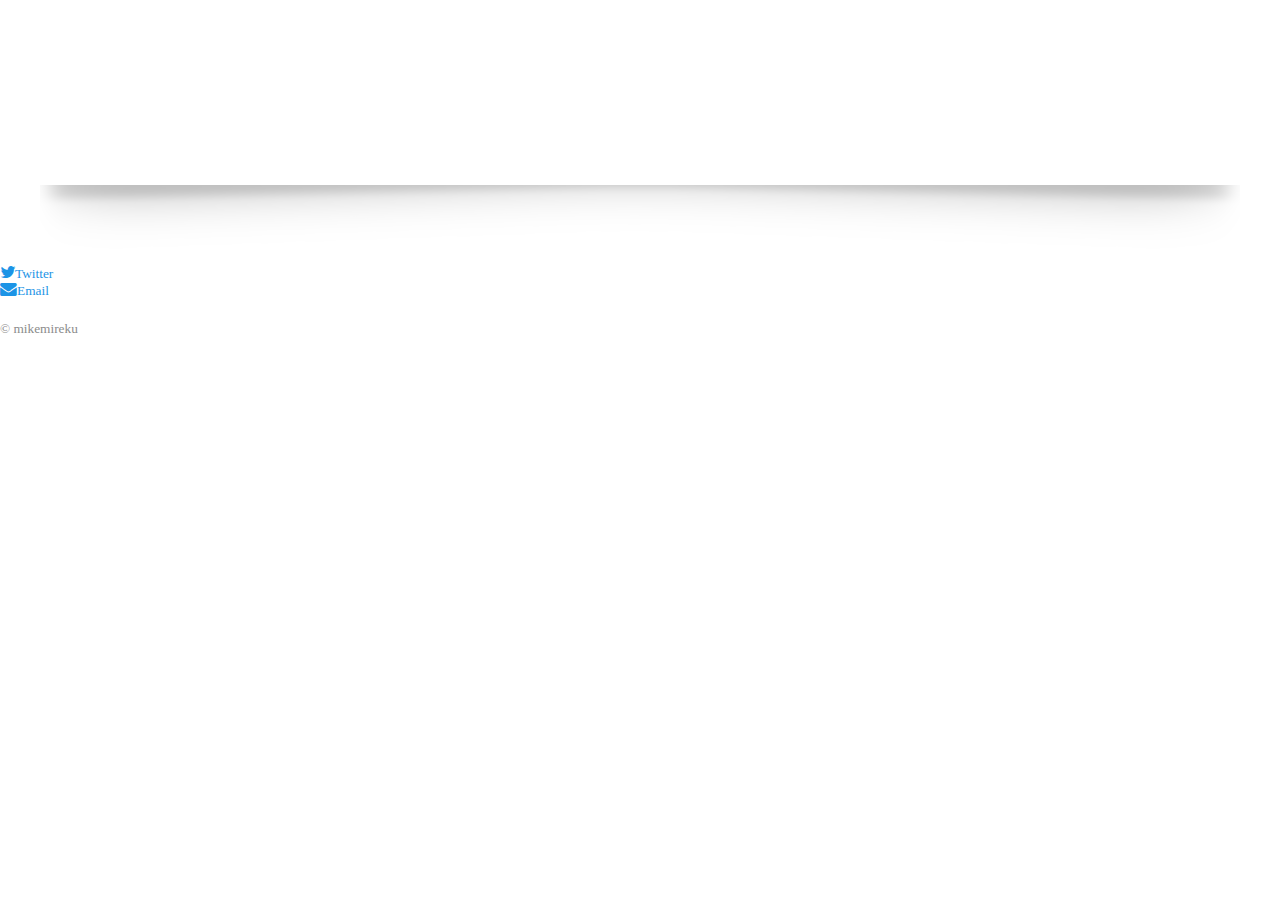
==== fineart.html @ 6f2c6e4b "fe" ====
<!DOCTYPE HTML>

<html>
	<head>
		<title> </title>
		<meta name="viewport" content="width=1200,user-scalable=no" />
		<meta http-equiv="content-type" content="text/html; charset=utf-8" />
		<meta name="description" content="" />
		<meta name="keywords" content="" />
		<!--[if lte IE 8]><script src="css/ie/html5shiv.js"></script><![endif]-->
		<script src="js/jquery.min1.js"></script>
		<script src="js/jquery.poptrox.min1.js"></script>
		<script src="js/skel.min1.js"></script>
		<script src="js/init1.js"></script>
		<noscript>
			<link rel="stylesheet" href="css/skel1a.css" />
			<link rel="stylesheet" href="css/style1a.css" />
			<link rel="stylesheet" href="css/style-desktop1a.css" />
			<link rel="stylesheet" href="css/style-noscript.css" />
		</noscript>
		<!--[if lte IE 8]><link rel="stylesheet" href="css/ie/v81.css" /><![endif]-->
	</head>
	<body>

		<div id="wrapper">

			<div id="main">
				<div id="reel">

					<!-- Header Item -->
					
						<div id="header" class="item" data-width="400">
							<div class="inner">
								<h1>Célèbre</h1>
								
								<p>A fine art curation.</p>
							</div>
						</div>
					
					<!-- Thumb Items -->

						<article class="item thumb" data-width="282">
							<h2>Starry night </h2>
							<a href="images/fulls/01.jpg"><img src="images/thumbs/01.jpg" alt="Alex Ruiz,2011"></a>
						</article>
						
						<article class="item thumb" data-width="384">
							<h2>Hospital in Saint-Remy</h2>
							<a href="images/fulls/02.jpg"><img src="images/thumbs/02.jpg" alt="Vincent Van Gogh,1889"></a>
						</article>
						
						<article class="item thumb" data-width="274">
							<h2>The Starry Night</h2>
							<a href="images/fulls/03.jpg"><img src="images/thumbs/03.jpg" alt="Vincent Van Gogh,1889"></a>
						</article>
						
						<article class="item thumb" data-width="282">
							<h2>Almond Blossoms</h2>
							<a href="images/fulls/04.jpg"><img src="images/thumbs/04.jpg" alt="Vincent Van Gogh,1890"></a>
						</article>
						
						<article class="item thumb" data-width="476">
							<h2>Patch of grass</h2>
							<a href="images/fulls/05.jpg"><img src="images/thumbs/05.jpg" alt="Vincent Van Gogh,1887"></a>
						</article>
						
						<article class="item thumb" data-width="232">
							<h2>The Sower</h2>
							<a href="images/fulls/06.jpg"><img src="images/thumbs/06.jpg" alt="Vincent Van Gogh,1888 (partial picture)"></a>
						</article>
						
						<article class="item thumb" data-width="352">
							<h2>Houses at Auvers</h2>
							<a href="images/fulls/07.jpg"><img src="images/thumbs/07.jpg" alt="Vincent Van Gogh,1890"></a>
						</article>
						
						<article class="item thumb" data-width="348">
							<h2>The Night Café</h2>
							<a href="images/fulls/08.jpg"><img src="images/thumbs/08.jpg" alt="Vincent Van Gogh"></a>
						</article>

						<article class="item thumb" data-width="282">
							<h2>The Kiss </h2>
							<a href="images/fulls/THE KISS GUSTAV KLIMT 1908.jpg"><img src="images/thumbs/THE KISS GUSTAV KLIMT 1908.jpg" alt="Gustav Klimt,1908"></a>
						</article>
						
						<article class="item thumb" data-width="384">
							<h2>Viaduct at Estaque</h2>
							<a href="images/fulls/Viaduct at Estaque 1908 Georges Braque.jpg"><img src="images/thumbs/Viaduct at Estaque 1908 Georges Braque.jpg" alt="Georges Braque,1908"></a>
						</article>
						
						<article class="item thumb" data-width="274">
							<h2>Yellow Sea Coast</h2>
							<a href="images/fulls/Yellow Seacost Georges Braque,1906.jpg"><img src="images/thumbs/Yellow Seacost Georges Braque,1906.jpg" alt="Georges Braque,1906"></a>
						</article>
						
						<article class="item thumb" data-width="282">
							<h2>Three Musicians</h2>
							<a href="images/fulls/Picasso_three_musicians_moma_2006.jpg"><img src="images/thumbs/Picasso_three_musicians_moma_2006.jpg" alt="Pablo Picasso,2006"></a>
						</article>
						
						<article class="item thumb" data-width="476">
							<h2>The Janitor Who Paints</h2>
							<a href="images/fulls/The Janitor who Paints.jpg"><img src="images/thumbs/The Janitor who Paints.jpg" alt="Palmer Hayden,1930"></a>
						</article>
						
						<article class="item thumb" data-width="232">
							<h2>Card Players</h2>
							<a href="images/fulls/Card Players (v.5) Paul Cezanne 1894.jpg"><img src="images/thumbs/Card Players (v.5) Paul Cezanne 1894.jpg" alt="Paul Cezanne,1894"></a>
						</article>
						
						<article class="item thumb" data-width="352">
							<h2>Le Rêve</h2>
							<a href="images/fulls/Le-reve-1932.jpg"><img src="images/thumbs/Le-reve-1932.jpg" alt="Pablo Picasso,1932"></a>
						</article>
						
						<article class="item thumb" data-width="348">
							<h2>The Night Café</h2>
							<a href="images/fulls/08.jpg"><img src="images/thumbs/08.jpg" alt="Vincent Van Gogh"></a>
						</article>

					<!-- Filler Thumb Items (just for demonstration purposes) -->
						<article class="item thumb" data-width="476"><h2>Commodo et col Amet</h2><a href="images/fulls/05.jpg"><img src="images/thumbs/05.jpg" alt=""></a></article>
						<article class="item thumb" data-width="232"><h2>Non Aliquam</h2><a href="images/fulls/06.jpg"><img src="images/thumbs/06.jpg" alt=""></a></article>
						<article class="item thumb" data-width="352"><h2>Elementum</h2><a href="images/fulls/07.jpg"><img src="images/thumbs/07.jpg" alt=""></a></article>
						<article class="item thumb" data-width="348"><h2>Ata Adipiscing</h2><a href="images/fulls/08.jpg"><img src="images/thumbs/08.jpg" alt=""></a></article>
						<article class="item thumb" data-width="282"><h2>Non varius cep ut</h2><a href="images/fulls/01.jpg"><img src="images/thumbs/01.jpg" alt=""></a></article>
						<article class="item thumb" data-width="384"><h2>At Elementum</h2><a href="images/fulls/02.jpg"><img src="images/thumbs/02.jpg" alt=""></a></article>
						<article class="item thumb" data-width="274"><h2>Adipiscing.</h2><a href="images/fulls/03.jpg"><img src="images/thumbs/03.jpg" alt=""></a></article>
						<article class="item thumb" data-width="282"><h2>Aliquet</h2><a href="images/fulls/04.jpg"><img src="images/thumbs/04.jpg" alt=""></a></article>

				</div>
			</div>
		
			<div id="footer">
				
				<div class="right">
					<ul class="contact">
						<li><a href="https://twitter.com/home" class="icon fa-twitter"><span class="label">Twitter</span></a></li>
						
						<li><a href="mailto:mirekumichaelk@gmail.com" class="icon fa-envelope"><span class="label">Email</span></a></li>
					</ul>
					<ul class="copyright">
						<li>&copy; mikemireku</li>
					</ul>
				</div>
			</div>

		</div>

	</body>
</html>
---- css/skel1a.css ----
/* Resets (http://meyerweb.com/eric/tools/css/reset/ | v2.0 | 20110126 | License: none (public domain)) */

	html,body,div,span,applet,object,iframe,h1,h2,h3,h4,h5,h6,p,blockquote,pre,a,abbr,acronym,address,big,cite,code,del,dfn,em,img,ins,kbd,q,s,samp,small,strike,strong,sub,sup,tt,var,b,u,i,center,dl,dt,dd,ol,ul,li,fieldset,form,label,legend,table,caption,tbody,tfoot,thead,tr,th,td,article,aside,canvas,details,embed,figure,figcaption,footer,header,hgroup,menu,nav,output,ruby,section,summary,time,mark,audio,video{margin:0;padding:0;border:0;font-size:100%;font:inherit;vertical-align:baseline;}article,aside,details,figcaption,figure,footer,header,hgroup,menu,nav,section{display:block;}body{line-height:1;}ol,ul{list-style:none;}blockquote,q{quotes:none;}blockquote:before,blockquote:after,q:before,q:after{content:'';content:none;}table{border-collapse:collapse;border-spacing:0;}body{-webkit-text-size-adjust:none}

/* Box Model */

	*, *:before, *:after {
		-moz-box-sizing: border-box;
		-webkit-box-sizing: border-box;
		box-sizing: border-box;
	}

/* Container */

	.container {
		margin-left: auto;
		margin-right: auto;
		
		/* width: (containers) */
		width: 1200px;
	}

	/* Modifiers */

		/* 125% */
			.container.\31 25\25 {
				width: 100%;
				
				/* max-width: (containers * 1.25) */
				max-width: 1500px;

				/* min-width: (containers) */
				min-width: 1200px;
			}

		/* 75% */
			.container.\37 5\25 {
				
				/* width: (containers * 0.75) */
				width: 900px;

			}

		/* 50% */
			.container.\35 0\25 {
				
				/* width: (containers * 0.50) */
				width: 600px;

			}

		/* 25% */
			.container.\32 5\25 {
				
				/* width: (containers * 0.25) */
				width: 300px;

			}

/* Grid */

	.row {
		border-bottom: solid 1px transparent;
	}

	.row > * {
		float: left;
	}
	
	.row:after, .row:before {
		content: '';
		display: block;
		clear: both;
		height: 0;
	}
	
	.row.uniform > * > :first-child {
		margin-top: 0;
	}
	
	.row.uniform > * > :last-child {
		margin-bottom: 0;
	}

	/* Gutters */

		/* Normal */
		
			.row > * {
				/* padding: (gutters.horizontal) 0 0 (gutters.vertical) */
				padding: 40px 0 0 40px;
			}

			.row {
				/* margin: -(gutters.horizontal) 0 -1px -(gutters.vertical) */
				margin: -40px 0 -1px -40px;
			}
			
			.row.uniform > * {
				/* padding: (gutters.vertical) 0 0 (gutters.vertical) */
				padding: 40px 0 0 40px;
			}

			.row.uniform {
				/* margin: -(gutters.vertical) 0 -1px -(gutters.vertical) */
				margin: -40px 0 -1px -40px;
			}
			
		/* 200% */
		
			.row.\32 00\25 > * {
				/* padding: (gutters.horizontal) 0 0 (gutters.vertical) */
				padding: 80px 0 0 80px;
			}

			.row.\32 00\25 {
				/* margin: -(gutters.horizontal) 0 -1px -(gutters.vertical) */
				margin: -80px 0 -1px -80px;
			}

			.row.uniform.\32 00\25 > * {
				/* padding: (gutters.vertical) 0 0 (gutters.vertical) */
				padding: 80px 0 0 80px;
			}

			.row.uniform.\32 00\25 {
				/* margin: -(gutters.vertical) 0 -1px -(gutters.vertical) */
				margin: -80px 0 -1px -80px;
			}

		/* 150% */
		
			.row.\31 50\25 > * {
				/* padding: (gutters.horizontal) 0 0 (gutters.vertical) */
				padding: 60px 0 0 60px;
			}

			.row.\31 50\25 {
				/* margin: -(gutters.horizontal) 0 -1px -(gutters.vertical) */
				margin: -60px 0 -1px -60px;
			}

			.row.uniform.\31 50\25 > * {
				/* padding: (gutters.vertical) 0 0 (gutters.vertical) */
				padding: 60px 0 0 60px;
			}

			.row.uniform.\31 50\25 {
				/* margin: -(gutters.vertical) 0 -1px -(gutters.vertical) */
				margin: -60px 0 -1px -60px;
			}

		/* 50% */
		
			.row.\35 0\25 > * {
				/* padding: (gutters.horizontal) 0 0 (gutters.vertical) */
				padding: 20px 0 0 20px;
			}

			.row.\35 0\25 {
				/* margin: -(gutters.horizontal) 0 -1px -(gutters.vertical) */
				margin: -20px 0 -1px -20px;
			}

			.row.uniform.\35 0\25 > * {
				/* padding: (gutters.vertical) 0 0 (gutters.vertical) */
				padding: 20px 0 0 20px;
			}

			.row.uniform.\35 0\25 {
				/* margin: -(gutters.vertical) 0 -1px -(gutters.vertical) */
				margin: -20px 0 -1px -20px;
			}

		/* 25% */
		
			.row.\32 5\25 > * {
				/* padding: (gutters.horizontal) 0 0 (gutters.vertical) */
				padding: 10px 0 0 10px;
			}

			.row.\32 5\25 {
				/* margin: -(gutters.horizontal) 0 -1px -(gutters.vertical) */
				margin: -10px 0 -1px -10px;
			}

			.row.uniform.\32 5\25 > * {
				/* padding: (gutters.vertical) 0 0 (gutters.vertical) */
				padding: 10px 0 0 10px;
			}

			.row.uniform.\32 5\25 {
				/* margin: -(gutters.vertical) 0 -1px -(gutters.vertical) */
				margin: -10px 0 -1px -10px;
			}

		/* 0% */
		
			.row.\30 \25 > * {
				padding: 0;
			}

			.row.\30 \25 {
				margin: 0 0 -1px 0;
			}

	/* Cells */

		.\31 2u, .\31 2u\24, .\31 2u\28 1\29, .\31 2u\24\28 1\29 { width: 100%; clear: none; }
		.\31 1u, .\31 1u\24, .\31 1u\28 1\29, .\31 1u\24\28 1\29 { width: 91.6666666667%; clear: none; }
		.\31 0u, .\31 0u\24, .\31 0u\28 1\29, .\31 0u\24\28 1\29 { width: 83.3333333333%; clear: none; }
		.\39 u, .\39 u\24, .\39 u\28 1\29, .\39 u\24\28 1\29 { width: 75%; clear: none; }
		.\38 u, .\38 u\24, .\38 u\28 1\29, .\38 u\24\28 1\29 { width: 66.6666666667%; clear: none; }
		.\37 u, .\37 u\24, .\37 u\28 1\29, .\37 u\24\28 1\29 { width: 58.3333333333%; clear: none; }
		.\36 u, .\36 u\24, .\36 u\28 1\29, .\36 u\24\28 1\29 { width: 50%; clear: none; }
		.\35 u, .\35 u\24, .\35 u\28 1\29, .\35 u\24\28 1\29 { width: 41.6666666667%; clear: none; }
		.\34 u, .\34 u\24, .\34 u\28 1\29, .\34 u\24\28 1\29 { width: 33.3333333333%; clear: none; }
		.\33 u, .\33 u\24, .\33 u\28 1\29, .\33 u\24\28 1\29 { width: 25%; clear: none; }
		.\32 u, .\32 u\24, .\32 u\28 1\29, .\32 u\24\28 1\29 { width: 16.6666666667%; clear: none; }
		.\31 u, .\31 u\24, .\31 u\28 1\29, .\31 u\24\28 1\29 { width: 8.3333333333%; clear: none; }

		.\31 2u\24 + *, .\31 2u\24\28 1\29 + *,
		.\31 1u\24 + *, .\31 1u\24\28 1\29 + *,
		.\31 0u\24 + *, .\31 0u\24\28 1\29 + *,
		.\39 u\24 + *, .\39 u\24\28 1\29 + *,
		.\38 u\24 + *, .\38 u\24\28 1\29 + *,
		.\37 u\24 + *, .\37 u\24\28 1\29 + *,
		.\36 u\24 + *, .\36 u\24\28 1\29 + *,
		.\35 u\24 + *, .\35 u\24\28 1\29 + *,
		.\34 u\24 + *, .\34 u\24\28 1\29 + *,
		.\33 u\24 + *, .\33 u\24\28 1\29 + *,
		.\32 u\24 + *, .\32 u\24\28 1\29 + *,
		.\31 u\24  + *,  .\31 u\24\28 1\29 + * {
			clear: left;
		}
			
		.\-11u { margin-left: 91.6666666667% }
		.\-10u { margin-left: 83.3333333333% }
		.\-9u { margin-left: 75% }
		.\-8u { margin-left: 66.6666666667% }
		.\-7u { margin-left: 58.3333333333% }
		.\-6u { margin-left: 50% }
		.\-5u { margin-left: 41.6666666667% }
		.\-4u { margin-left: 33.3333333333% }
		.\-3u { margin-left: 25% }
		.\-2u { margin-left: 16.6666666667% }
		.\-1u { margin-left: 8.3333333333% }
---- css/style1a.css ----
@charset 'UTF-8';
@import url('http://fonts.googleapis.com/css?family=Source+Sans+Pro:400,600');
@import url('font-awesome.min.css');

/*
	Parallelism by Pixelarity
	pixelarity.com @pixelarity
	License: pixelarity.com/license
*/

/*********************************************************************************/
/* Basic                                                                         */
/*********************************************************************************/

	body
	{
		position: relative;
		background-color: #12151D;
		color: #999;
		color: rgba(255,255,255,0.6);
		font-family: 'Source Sans Pro';
		font-weight: 400;
	}

	a
	{
		color: #fff;
		color: rgba(255,255,255,0.85);
		text-decoration: none;
		-moz-transition: color 0.25s ease-in-out;
		-webkit-transition: color 0.25s ease-in-out;
		-o-transition: color 0.25s ease-in-out;
		-ms-transition: color 0.25s ease-in-out;
		transition: color 0.25s ease-in-out;
	}
	
		a:hover
		{
			color: #63BF9A;
		}

	h1,h2,h3,h4,h5,h6
	{
		font-weight: 400;
		color: #fff;
		letter-spacing: -0.05em;
	}
	
	strong, b
	{
		color: #fff;
		color: rgba(255,255,255,0.85);
		font-weight: 600;
	}
	
	/* List */
	
		ul
		{
		}

			ul.contact
			{
				cursor: default;
				margin: 0 0 1em 0;
			}
			
				ul.contact li
				{
					display: inline-block;
					font-size: 1.5em;
				}
				
				ul.contact li span
				{
					display: none;
				}
				
				ul.contact li a
				{
					opacity: 0.35;
					color: #fff;
					-moz-transition: opacity 0.25s ease-in-out;
					-webkit-transition: opacity 0.25s ease-in-out;
					-o-transition: opacity 0.25s ease-in-out;
					-ms-transition: opacity 0.25s ease-in-out;
					transition: opacity 0.25s ease-in-out;
				}
				
					ul.contact li a:hover
					{
						opacity: 1.0;
					}
	
	/* Item */

		.item
		{
		}
		
			.item.thumb
			{
				display: block;
				position: relative;
				background: #1a1f2c;
				background: rgba(255,255,255,0.25);
				cursor: default;
			}
			
				.item.thumb h2
				{
					position: absolute;
					bottom: 0;
					left: 0;
					background: #1a1f2c;
					background: rgba(18,21,29,0.85);
					width: 100%;
					padding: 1em;
					font-weight: 400;
					line-height: 1em;
					z-index: 2;
				}
				
				.item.thumb img
				{
					display: block;
					z-index: 1;
				}

/*********************************************************************************/
/* Icons                                                                         */
/*********************************************************************************/

	.icon
	{
		position: relative;
		text-decoration: none;
	}

		.icon:before
		{
			-moz-osx-font-smoothing: grayscale;
			-webkit-font-smoothing: antialiased;
			font-family: FontAwesome;
			font-style: normal;
			font-weight: normal;
			text-transform: none !important;
		}

		.icon > .label
		{
			display: none;
		}

/*********************************************************************************/
/* Wrapper                                                                       */
/*********************************************************************************/

	#wrapper
	{
		position: relative;
		z-index: 1;
	}
	
/*********************************************************************************/
/* Main                                                                          */
/*********************************************************************************/

	#main
	{
	}
	
/*********************************************************************************/
/* Header                                                                        */
/*********************************************************************************/

	#header
	{
		position: relative;
		background: #63BF9A url('images/overlay.png');
		color: #fff;
		cursor: default;
	}
	
		#header p
		{
			opacity: 0.65;
		}
---- css/style-desktop1a.css ----
/*
	Parallelism by Pixelarity
	pixelarity.com @pixelarity
	License: pixelarity.com/license
*/

/*********************************************************************************/
/* Basic                                                                         */
/*********************************************************************************/

	html
	{
		height: 100%;
	}

	body
	{
		background-image:		url('images/overlay.png'),		-moz-linear-gradient(top, rgba(0,0,0,0) 75%, rgba(0,0,0,0.65)),		url('../images/bg.jpg');
		background-image:		url('images/overlay.png'),		-webkit-linear-gradient(top, rgba(0,0,0,0) 75%, rgba(0,0,0,0.65)),	url('../images/bg.jpg');
		background-image:		url('images/overlay.png'),		-o-linear-gradient(top, rgba(0,0,0,0) 75%, rgba(0,0,0,0.65)),		url('../images/bg.jpg');
		background-image:		url('images/overlay.png'),		-ms-linear-gradient(top, rgba(0,0,0,0) 75%, rgba(0,0,0,0.65)),		url('../images/bg.jpg');
		background-image:		url('images/overlay.png'),		linear-gradient(top, rgba(0,0,0,0) 75%, rgba(0,0,0,0.65)),			url('../images/bg.jpg');
		background-position:	top left,						bottom left,														center center;
		background-size:		auto,							100% 100%,															cover;
		background-repeat:		repeat,							no-repeat,															auto;
	}

	body
	{
		padding: 0;
		font-size: 12pt;
		line-height: 1.75em;
		height: 100%;
		min-height: 450px;
		min-width: 1000px;
	}

	/* List */

		ul
		{
		}

			ul.contact
			{
				margin-bottom: 0.5em;
			}
			
				ul.contact li
				{
					margin-left: 1em;
				}

/*********************************************************************************/
/* Wrapper                                                                       */
/*********************************************************************************/

	#wrapper
	{
		height: 100%;
		overflow: hidden;
		-webkit-transition: -webkit-filter 0.25s ease-in-out;
	}
	
		#wrapper.overlayed
		{
			-webkit-filter: blur(3px);
		}

/*********************************************************************************/
/* Main                                                                          */
/*********************************************************************************/

	#main
	{
		width: 100%;
		position: absolute;
	}

/*********************************************************************************/
/* Reel                                                                          */
/*********************************************************************************/

	#reel 
	{
		position: relative;
	}

		#reel .item
		{
			display: block;
			float: left;
			position: relative;
			overflow: hidden;
		}

/*********************************************************************************/
/* Header                                                                        */
/*********************************************************************************/

	#header
	{
		padding: 2em 3em;
		xmin-height: 212px;
		vertical-align: middle;
	}

		#header:before
		{
			content: '';
			display: inline-block;
			height: 100%;
			vertical-align: middle;
		}

		#header .inner
		{
			display: inline-block;
			vertical-align: middle;
		}

		#header h1
		{
			font-size: 3em;
			line-height: 1em;
		}
		
		#header p
		{
			font-size: 1.25em;
			line-height: 1.5em;
			margin: 0.5em 0 0 0;
		}
		
/*********************************************************************************/
/* Footer                                                                        */
/*********************************************************************************/

	#footer
	{
		position: fixed;
		bottom: 0;
		left: 0;
		width: 100%;
		overflow: hidden;
	}
	
		#footer h2
		{
			font-size: 2.25em;
			margin: 0 0 1em 0;
		}
		
		#footer .left
		{
			padding: 2em;
			text-align: left;
		}
		
		#footer .right
		{
			position: absolute;
			bottom: 0;
			right: 0;
			padding: 2em;
			text-align: right;
		}

		#footer .copyright
		{
		}
		
			#footer .copyright li
			{
				display: inline-block;
				margin-left: 1em;
				padding-left: 1em;
				border-left: solid 1px #333;
				border-left-color: rgba(255,255,255,0.25);
				line-height: 1em;
			}
			
				#footer .copyright li:first-child
				{
					border-left: 0;
					margin-left: 0;
					padding-left: 0;
				}

/*********************************************************************************/
/* Popup                                                                         */
/*********************************************************************************/

	.poptrox-popup
	{
		background: #1a1f2c;
		background: rgba(18,21,29,0.9);
		box-shadow: 0px 0px 0px 10px #fff, 0px 10px 60px 10px rgba(8,11,19,0.55);
		cursor: default;
	}
	
		.poptrox-popup .loader
		{
			display: block;
			width: 48px;
			height: 48px;
			position: absolute;
			top: 50%;
			left: 50%;
			margin: -24px 0 0 -24px;
			background: url('images/loader.gif');
			opacity: 0.25;
		}
		
		.poptrox-popup .caption
		{
			position: absolute;
			bottom: 0;
			left: 0;
			background: #1a1f2c;
			background: rgba(18,21,29,0.85);
			display: block;
			width: 100%;
			line-height: 75px;
			text-align: center;
			font-size: 1.25em;
			color: #fff;
		}
		
		.poptrox-popup .nav-next,
		.poptrox-popup .nav-previous,
		.poptrox-popup .closer
		{
			text-decoration: none;
			font-weight: normal;
			font-style: normal;
			-moz-transition: opacity 0.25s ease-in-out;
			-webkit-transition: opacity 0.25s ease-in-out;
			-o-transition: opacity 0.25s ease-in-out;
			-ms-transition: opacity 0.25s ease-in-out;
			transition: opacity 0.25s ease-in-out;
			opacity: 0.35;
		}

			.poptrox-popup .nav-next:hover,
			.poptrox-popup .nav-previous:hover,
			.poptrox-popup .closer:hover
			{
				opacity: 1.0;
			}
		
		.poptrox-popup .nav-next,
		.poptrox-popup .nav-previous
		{
			-moz-osx-font-smoothing: grayscale;
			-webkit-font-smoothing: antialiased;
			font-family: FontAwesome;
			font-style: normal;
			font-weight: normal;
			text-transform: none !important;

			width: 150px;
			height: 75px;
			position: absolute;
			bottom: 0;
			cursor: pointer;
			font-size: 3em;
			line-height: 75px;
		}
		
		.poptrox-popup .nav-next
		{
			right: 0;
			text-align: right;
			padding-right: 30px;
		}

			.poptrox-popup .nav-next:before
			{
				content: '\f105';
			}
		
		.poptrox-popup .nav-previous
		{
			left: 0;
			text-align: left;
			padding-left: 30px;
		}

			.poptrox-popup .nav-previous:before
			{
				content: '\f104';
			}
		
		.poptrox-popup .closer
		{
			width: 35px;
			height: 35px;
			font-size: 2em;
			line-height: 35px;
			text-align: center;
			position: absolute;
			top: -70px;
			right: -70px;
			cursor: pointer;
			border-radius: 40px;
			box-shadow: 0px 0px 0px 1px #fff;
		}
		
			.poptrox-popup .closer:before
			{
				content: "\00d7";
			}
---- css/style-noscript.css ----
/*
	Parallelism by Pixelarity
	pixelarity.com @pixelarity
	License: pixelarity.com/license
*/

/*********************************************************************************/
/* Basic                                                                         */
/*********************************************************************************/

	body
	{
		height: 100%;
		width: 100%;
	}

	ul.contact
	{
	}
	
		ul.contact li
		{
			margin: 0 1em 0 0;
		}

	/* Item */

		.item
		{
			height: 13em;
			display: inline-block;
			border: solid 5px #fff;
		}
		
/*********************************************************************************/
/* Main                                                                          */
/*********************************************************************************/

	#main
	{
		position: relative;
	}

/*********************************************************************************/
/* Reel                                                                          */
/*********************************************************************************/

	#reel 
	{
		overflow: hidden;
		border: solid 5px #fff;
		background: #fff;
	}

/*********************************************************************************/
/* Footer                                                                        */
/*********************************************************************************/

	#footer
	{
		margin: 2em 0 0 0;
		position: relative;
	}
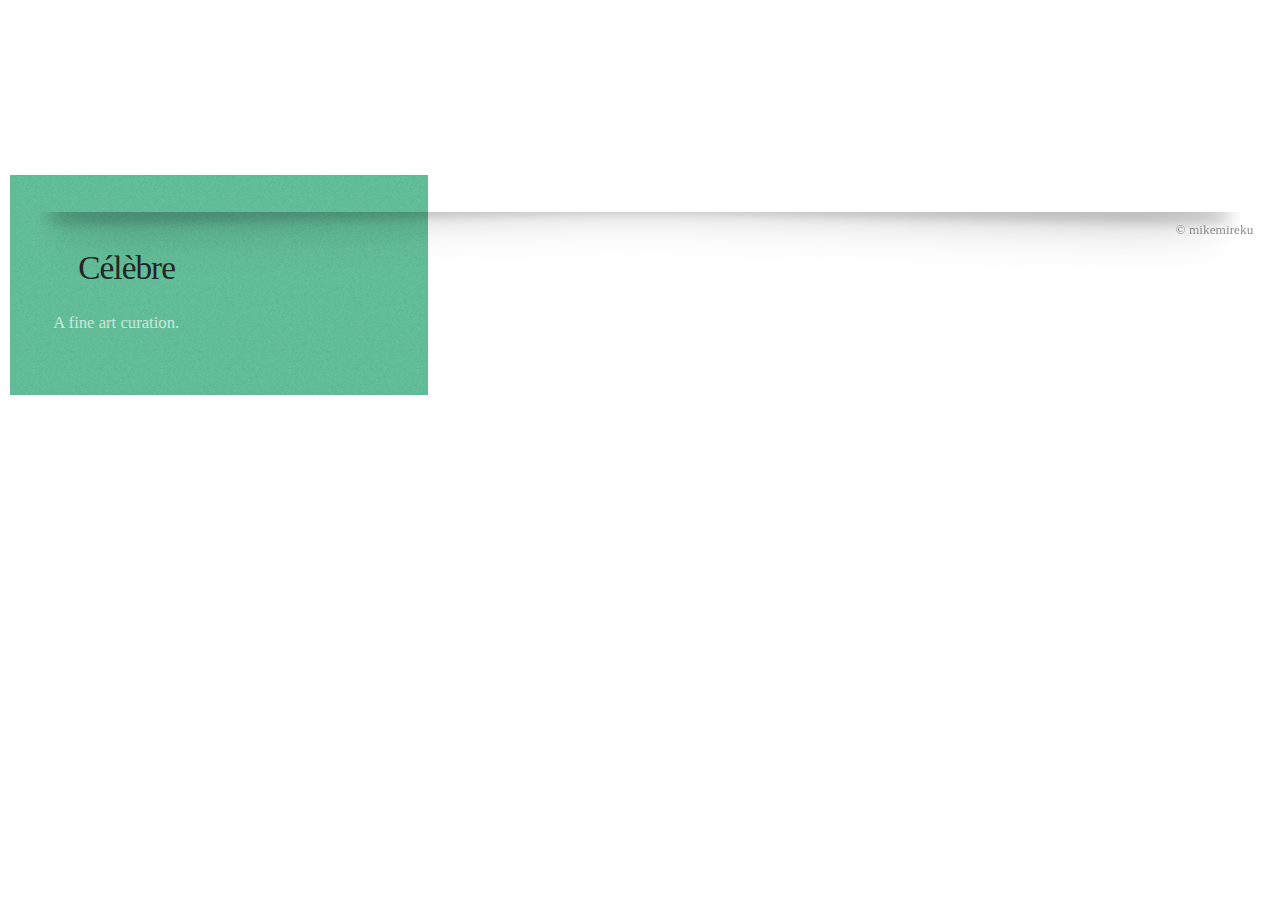
==== commit b60c142d: "fxv" ====
--- a/fineart.html
+++ b/fineart.html
@@ -7,17 +7,18 @@
 		<meta http-equiv="content-type" content="text/html; charset=utf-8" />
 		<meta name="description" content="" />
 		<meta name="keywords" content="" />
-		<!--[if lte IE 8]><script src="css/ie/html5shiv.js"></script><![endif]-->
+		<!--[if lte IE 8]><script src="css/ie/html5v.js"></script><![endif]-->
+		
+		<link rel="stylesheet" href="css/skel1a.css" />
+		<link rel="stylesheet" href="css/style1a.css" />
+		<link rel="stylesheet" href="css/style-desktop1a.css" />
+		<link rel="stylesheet" href="css/style-noscript.css" />
+	
 		<script src="js/jquery.min1.js"></script>
 		<script src="js/jquery.poptrox.min1.js"></script>
 		<script src="js/skel.min1.js"></script>
 		<script src="js/init1.js"></script>
-		<noscript>
-			<link rel="stylesheet" href="css/skel1a.css" />
-			<link rel="stylesheet" href="css/style1a.css" />
-			<link rel="stylesheet" href="css/style-desktop1a.css" />
-			<link rel="stylesheet" href="css/style-noscript.css" />
-		</noscript>
+		
 		<!--[if lte IE 8]><link rel="stylesheet" href="css/ie/v81.css" /><![endif]-->
 	</head>
 	<body>
